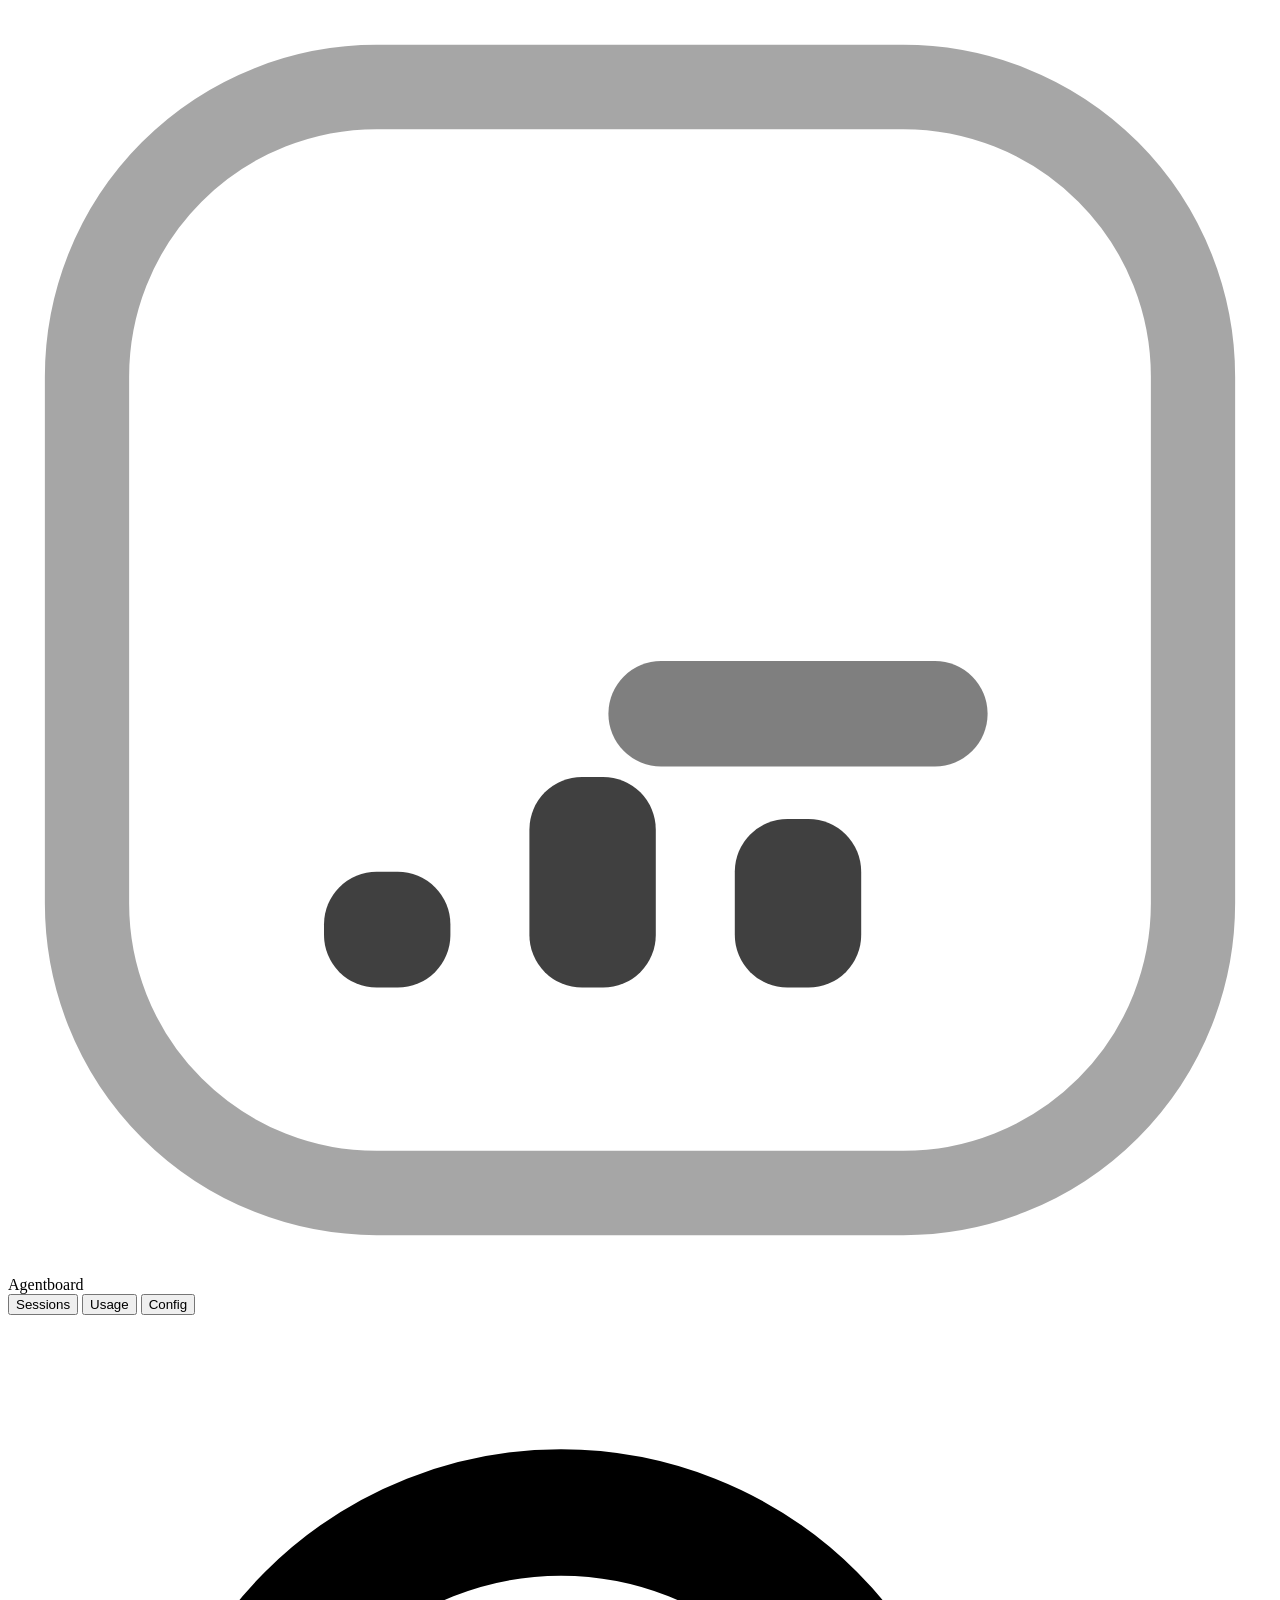
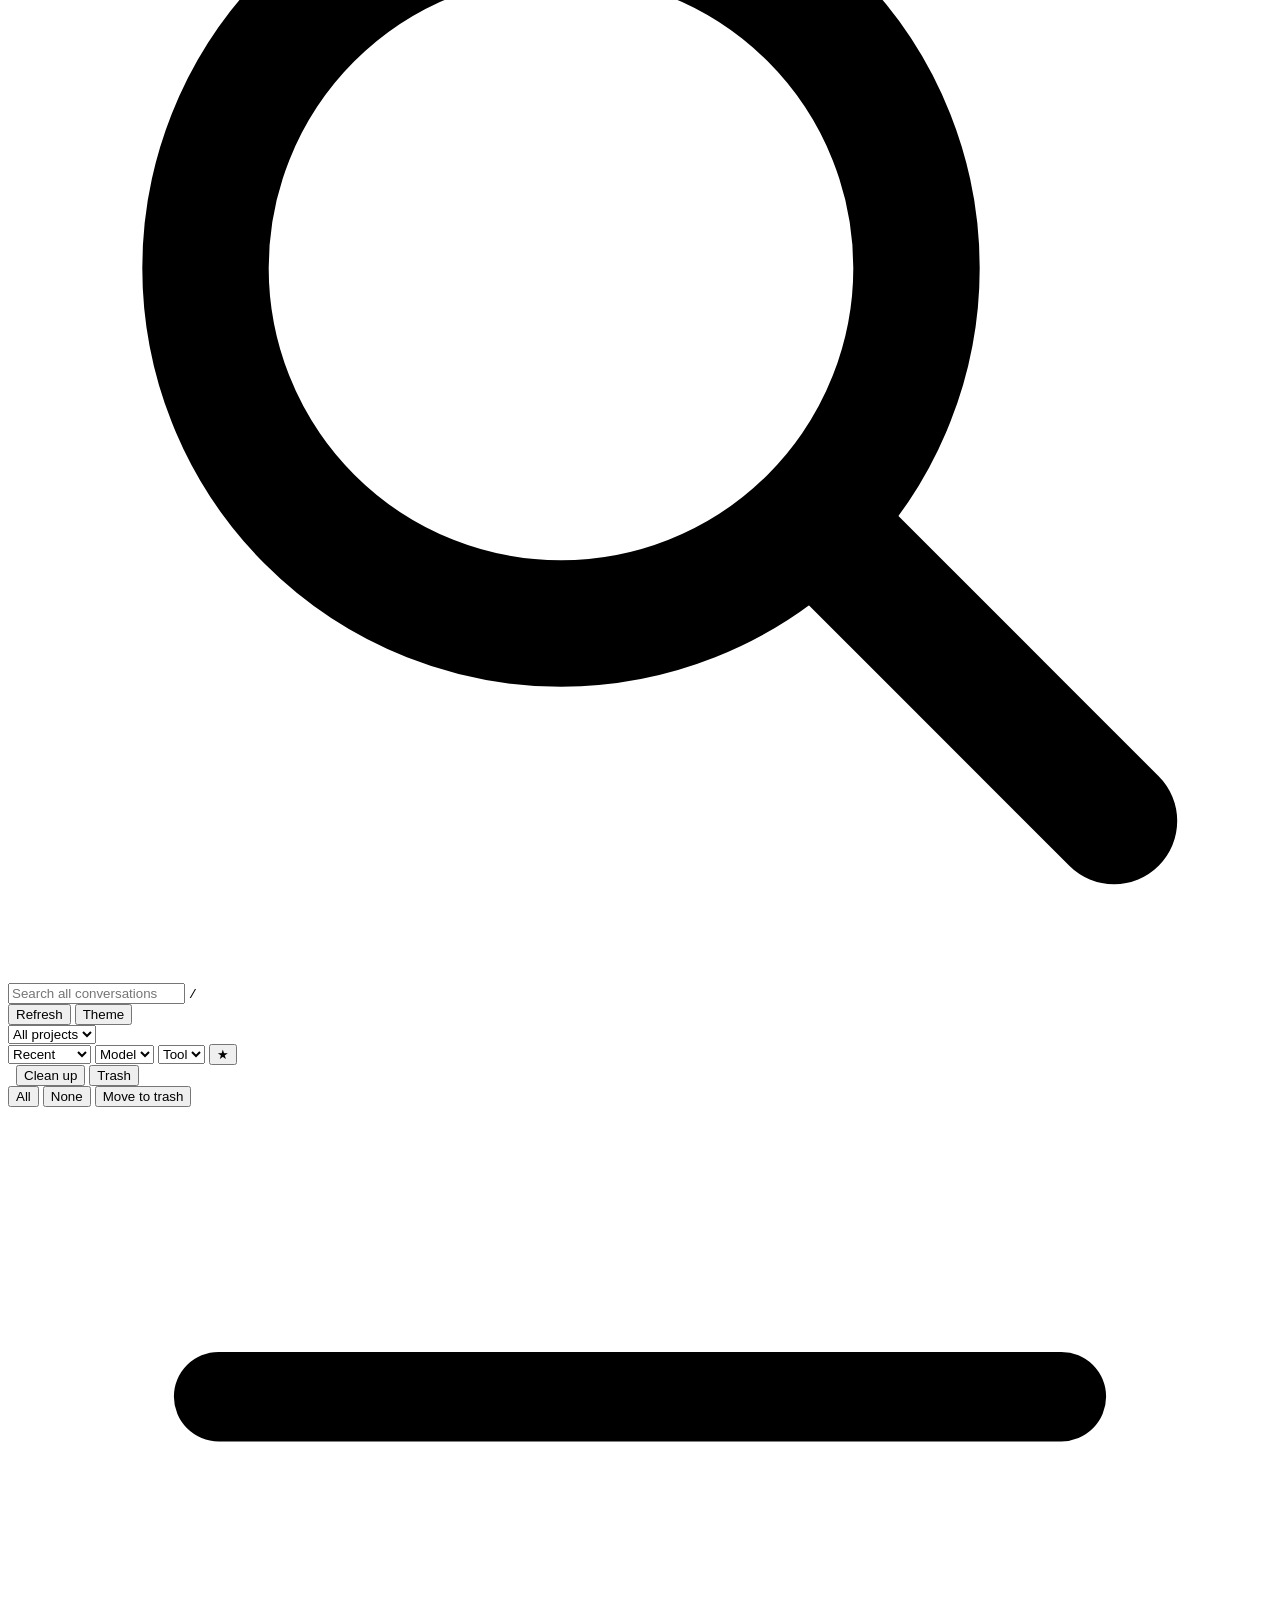
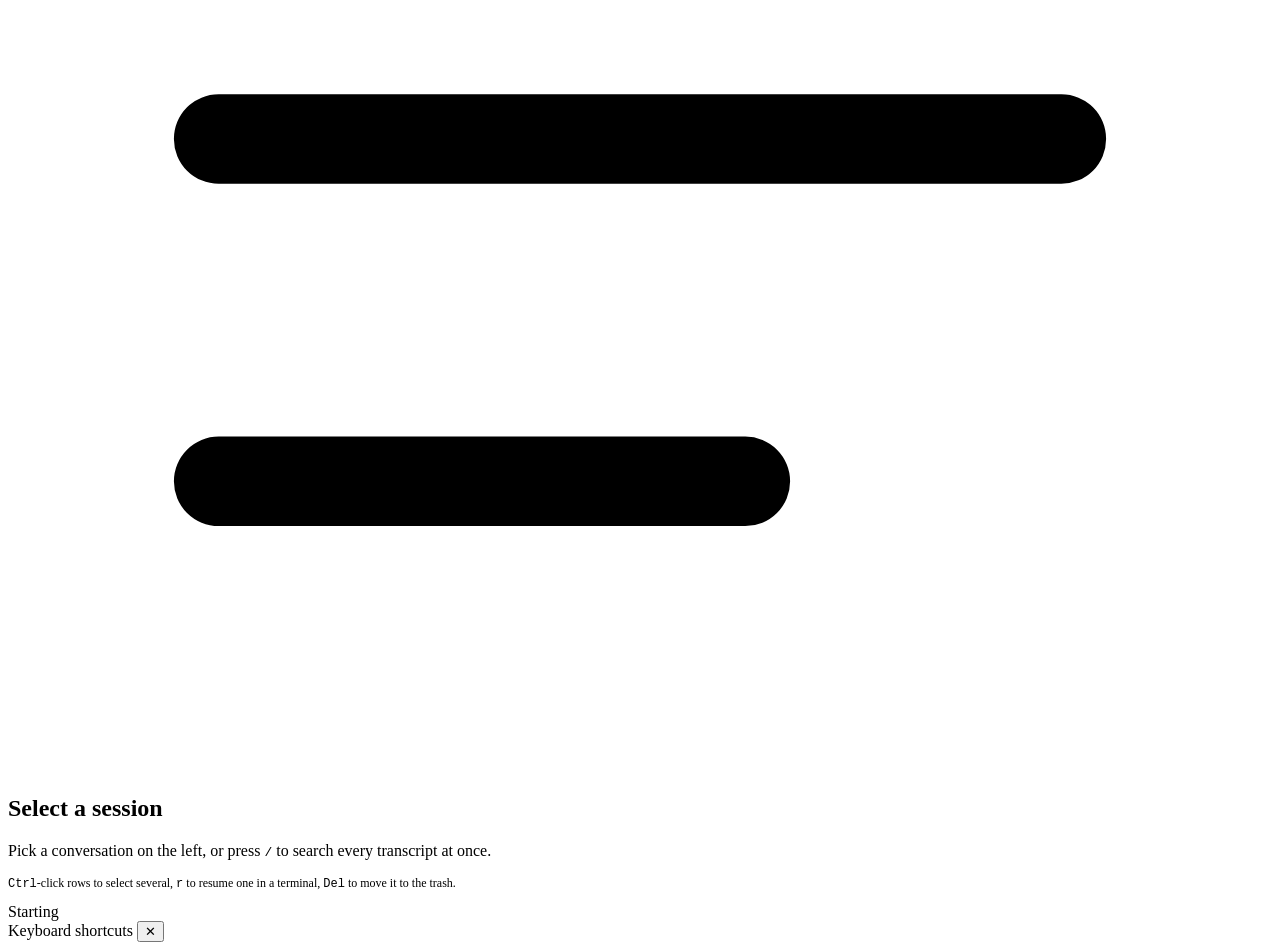
==== agentboard/web/index.html @ d8aa0061 "refactor!: rename project to Agentboard The dashboard is becoming provider-agnostic, so the Claude-s" ====
<!DOCTYPE html>
<html lang="en" data-theme="dark">
<head>
<meta charset="utf-8">
<meta name="viewport" content="width=device-width, initial-scale=1">
<!-- No remote origins are permitted: the app must work with no network. -->
<!-- The policy exists to enforce the offline guarantee: `default-src 'self'`
     and `connect-src 'self'` mean the page cannot reach any remote origin,
     which is the property that matters here.

     `unsafe-eval` is required because pywebview installs its native bridge
     by evaluating a string in the page; without it `window.pywebview.api`
     never appears and the native dialogs stop working. Every script is
     served by this process, so nothing third-party can exploit it.

     `__CSP_NONCE__` is replaced per response so the inlined first-screen
     data may run. It stays a literal if the file is opened directly, in
     which case there is no inline script either. -->
<meta http-equiv="Content-Security-Policy"
      content="default-src 'self'; script-src 'self' 'unsafe-eval' 'nonce-__CSP_NONCE__';
               style-src 'self' 'unsafe-inline'; img-src 'self' data:;
               font-src 'self'; connect-src 'self'; base-uri 'none';
               object-src 'none'; frame-src 'none'">
<title>Agentboard</title>
<link rel="icon" href="/static/favicon.svg" type="image/svg+xml">
<link rel="stylesheet" href="/static/app.css">
</head>
<body>

<div id="app">

  <header class="titlebar">
    <span class="brand">
      <svg viewBox="0 0 24 24" fill="none" aria-hidden="true">
        <rect x="1.5" y="1.5" width="21" height="21" rx="5.5"
              stroke="currentColor" stroke-width="1.6" opacity=".35"/>
        <path d="M6 7l3.2 3.2L6 13.4" stroke="var(--accent)" stroke-width="2"
              stroke-linecap="round" stroke-linejoin="round"/>
        <path d="M12.4 13.4h5.2" stroke="currentColor" stroke-width="2"
              stroke-linecap="round" opacity=".5"/>
        <rect x="6"    y="16.4" width="2.4" height="2.2" rx="1" fill="currentColor" opacity=".75"/>
        <rect x="9.9"  y="14.6" width="2.4" height="4"   rx="1" fill="currentColor" opacity=".75"/>
        <rect x="13.8" y="15.4" width="2.4" height="3.2" rx="1" fill="currentColor" opacity=".75"/>
        <rect x="17.7" y="13.4" width="2.4" height="5.2" rx="1" fill="var(--accent)"/>
      </svg>
      Agentboard
    </span>

    <nav class="nav" id="nav">
      <button data-view="sessions" class="active">Sessions</button>
      <button data-view="usage">Usage</button>
      <button data-view="config">Config</button>
    </nav>

    <span class="spacer"></span>

    <div class="search-wrap">
      <span class="icon">
        <svg viewBox="0 0 16 16" fill="none" aria-hidden="true">
          <circle cx="7" cy="7" r="4.5" stroke="currentColor" stroke-width="1.6"/>
          <path d="M10.5 10.5L14 14" stroke="currentColor" stroke-width="1.6" stroke-linecap="round"/>
        </svg>
      </span>
      <input id="search" type="search" placeholder="Search all conversations"
             autocomplete="off" spellcheck="false" aria-label="Search all conversations">
      <kbd>/</kbd>
    </div>

    <button id="btn-refresh" class="bordered" title="Rebuild the index (F5)">Refresh</button>
    <button id="btn-theme" class="bordered" title="Toggle light and dark theme">Theme</button>
  </header>

  <div class="progress-bar" id="progress"><div></div></div>

  <main>
    <!-- Sessions ------------------------------------------------------- -->
    <section class="view active" id="view-sessions">
      <aside class="sidebar">
        <div class="sidebar-head">
          <div class="filter-row">
            <select id="filter-project" aria-label="Filter by project">
              <option value="">All projects</option>
            </select>
          </div>
          <div class="filter-row">
            <select id="sort" aria-label="Sort sessions" title="Sort order">
              <option value="recent">Recent</option>
              <option value="oldest">Oldest</option>
              <option value="longest">Longest</option>
              <option value="expensive">Costliest</option>
              <option value="messages">Messages</option>
              <option value="tokens">Tokens</option>
              <option value="size">File size</option>
              <option value="title">A to Z</option>
            </select>
            <select id="filter-model" aria-label="Filter by model" title="Filter by model">
              <option value="">Model</option>
            </select>
            <select id="filter-tool" aria-label="Filter by tool" title="Filter by tool">
              <option value="">Tool</option>
            </select>
            <button id="btn-favorites" title="Show only favourites">&#9733;</button>
          </div>
        </div>

        <div class="sidebar-meta">
          <span id="list-count">&nbsp;</span>
          <span class="spacer" style="flex:1"></span>
          <span id="list-hint" class="faint"></span>
          <button id="btn-maintenance" title="Bulk clean-up rules">Clean up</button>
          <button id="btn-trash" title="Show the trash">Trash</button>
        </div>

        <div class="selection-bar hidden" id="selection-bar">
          <span id="selection-count" class="num"></span>
          <span class="spacer" style="flex:1"></span>
          <button id="btn-select-all" title="Select every listed session">All</button>
          <button id="btn-select-none" title="Clear the selection">None</button>
          <button id="btn-delete-selected" class="danger"
                  title="Move the selected sessions to the trash">Move to trash</button>
        </div>

        <div class="session-list" id="session-list" tabindex="0"></div>
      </aside>

      <div class="content" id="session-content">
        <div class="placeholder" id="sessions-placeholder">
          <svg viewBox="0 0 24 24" fill="none" aria-hidden="true">
            <path d="M4 5.5h16M4 12h16M4 18.5h10" stroke="currentColor"
                  stroke-width="1.7" stroke-linecap="round"/>
          </svg>
          <h2>Select a session</h2>
          <p>Pick a conversation on the left, or press <kbd>/</kbd> to search every
             transcript at once.</p>
          <p class="faint" style="margin-top:14px;font-size:12px">
            <kbd>Ctrl</kbd>-click rows to select several,
            <kbd>r</kbd> to resume one in a terminal,
            <kbd>Del</kbd> to move it to the trash.
          </p>
        </div>
      </div>
    </section>

    <!-- Usage ---------------------------------------------------------- -->
    <section class="view" id="view-usage">
      <div class="content" id="usage-host"></div>
    </section>

    <!-- Config --------------------------------------------------------- -->
    <section class="view" id="view-config">
      <div class="content" id="config-host"></div>
    </section>
  </main>

  <footer class="statusbar">
    <span class="dot" id="status-dot"></span>
    <span id="status-text">Starting</span>
    <span class="spacer"></span>
    <span id="status-corpus" class="num"></span>
    <span id="status-native" class="faint"></span>
  </footer>

</div>

<div id="toasts" role="status" aria-live="polite"></div>

<div class="modal-backdrop" id="modal-backdrop">
  <div class="modal" role="dialog" aria-modal="true" aria-labelledby="modal-title">
    <header>
      <span id="modal-title">Keyboard shortcuts</span>
      <span class="spacer"></span>
      <button id="modal-close" aria-label="Close">&#x2715;</button>
    </header>
    <div class="content-area" id="modal-body"></div>
  </div>
</div>

<script src="/static/markdown.js"></script>
<script src="/static/charts.js"></script>
<script src="/static/usage.js"></script>
<script src="/static/config-view.js"></script>
<script src="/static/viewer.js"></script>
<script src="/static/app.js"></script>
</body>
</html>
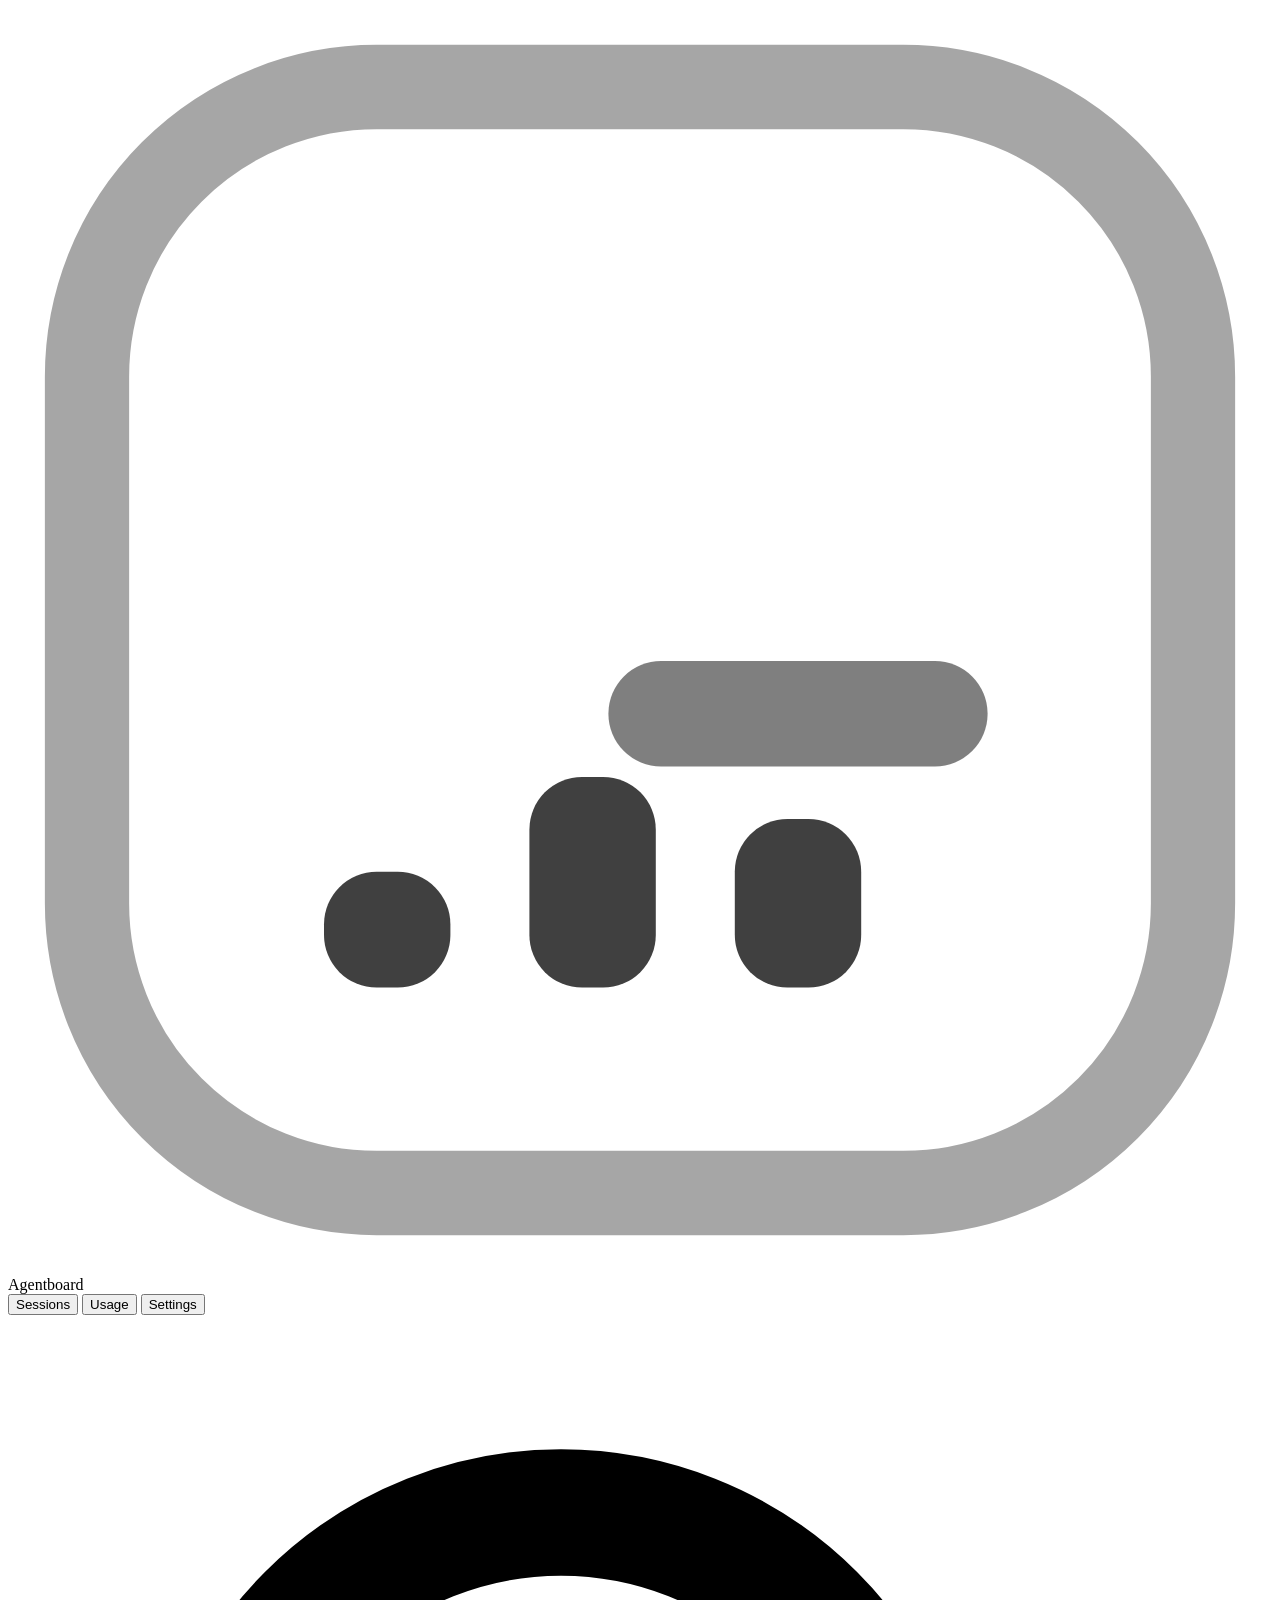
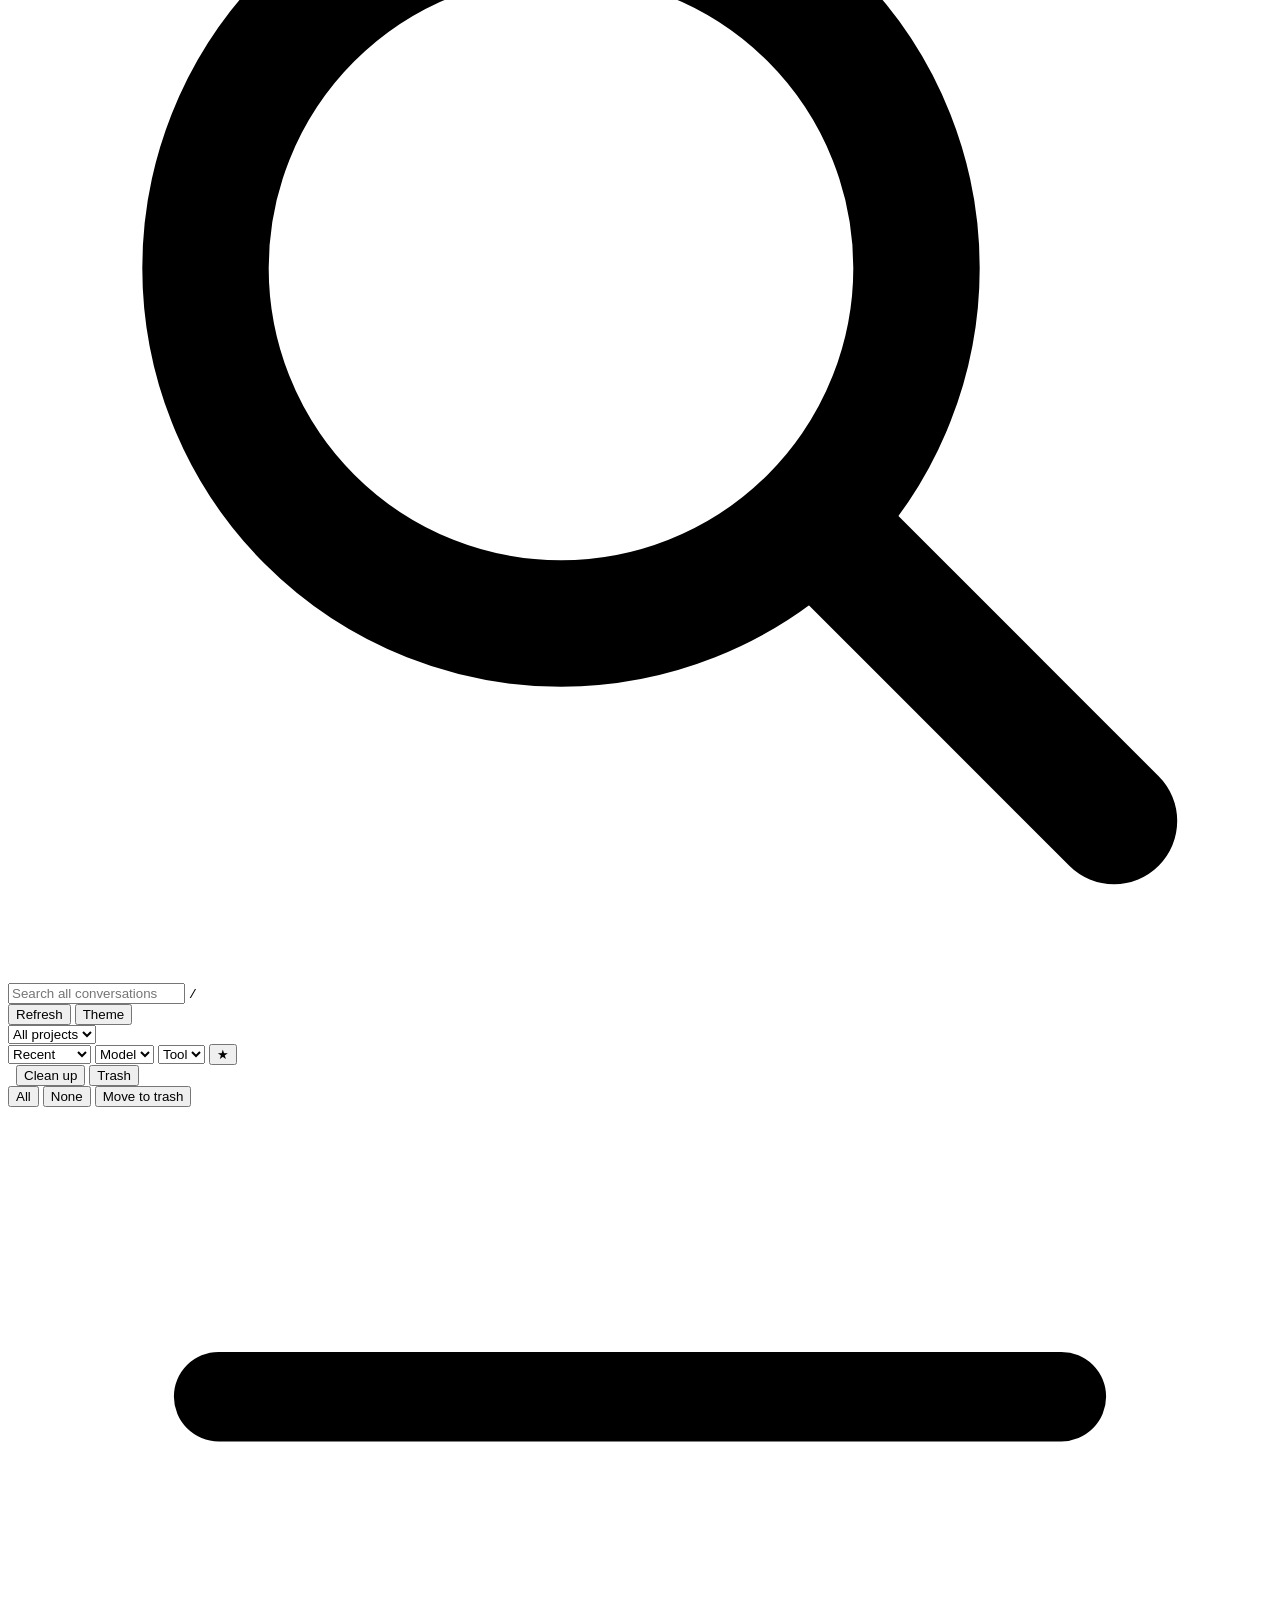
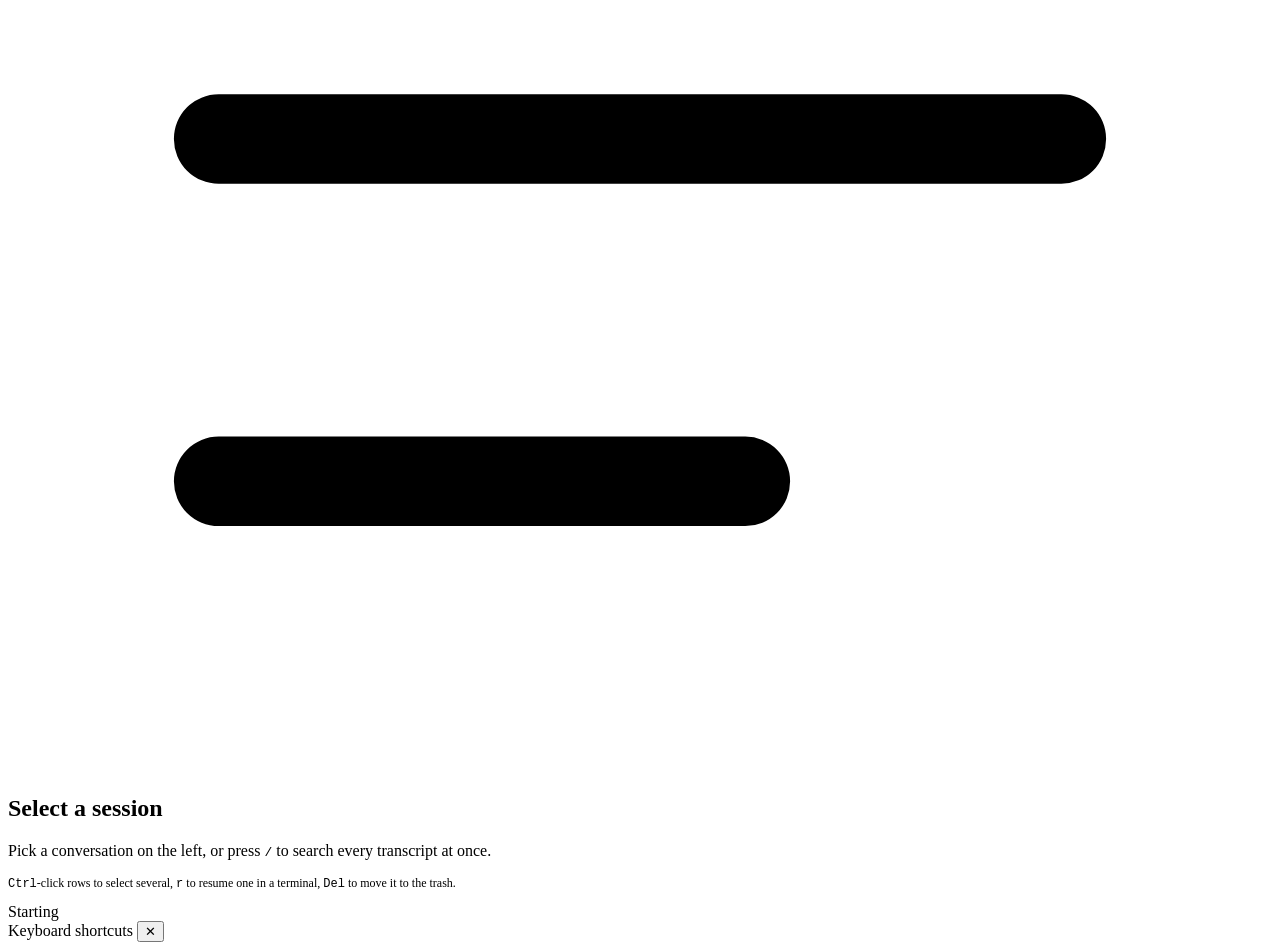
==== commit e3e8d574: "feat(ui): neutral theme and provider-neutral wording - Replace the Claude terracotta accent with a n" ====
--- a/agentboard/web/index.html
+++ b/agentboard/web/index.html
@@ -49,7 +49,7 @@
     <nav class="nav" id="nav">
       <button data-view="sessions" class="active">Sessions</button>
       <button data-view="usage">Usage</button>
-      <button data-view="config">Config</button>
+      <button data-view="config">Settings</button>
     </nav>
 
     <span class="spacer"></span>
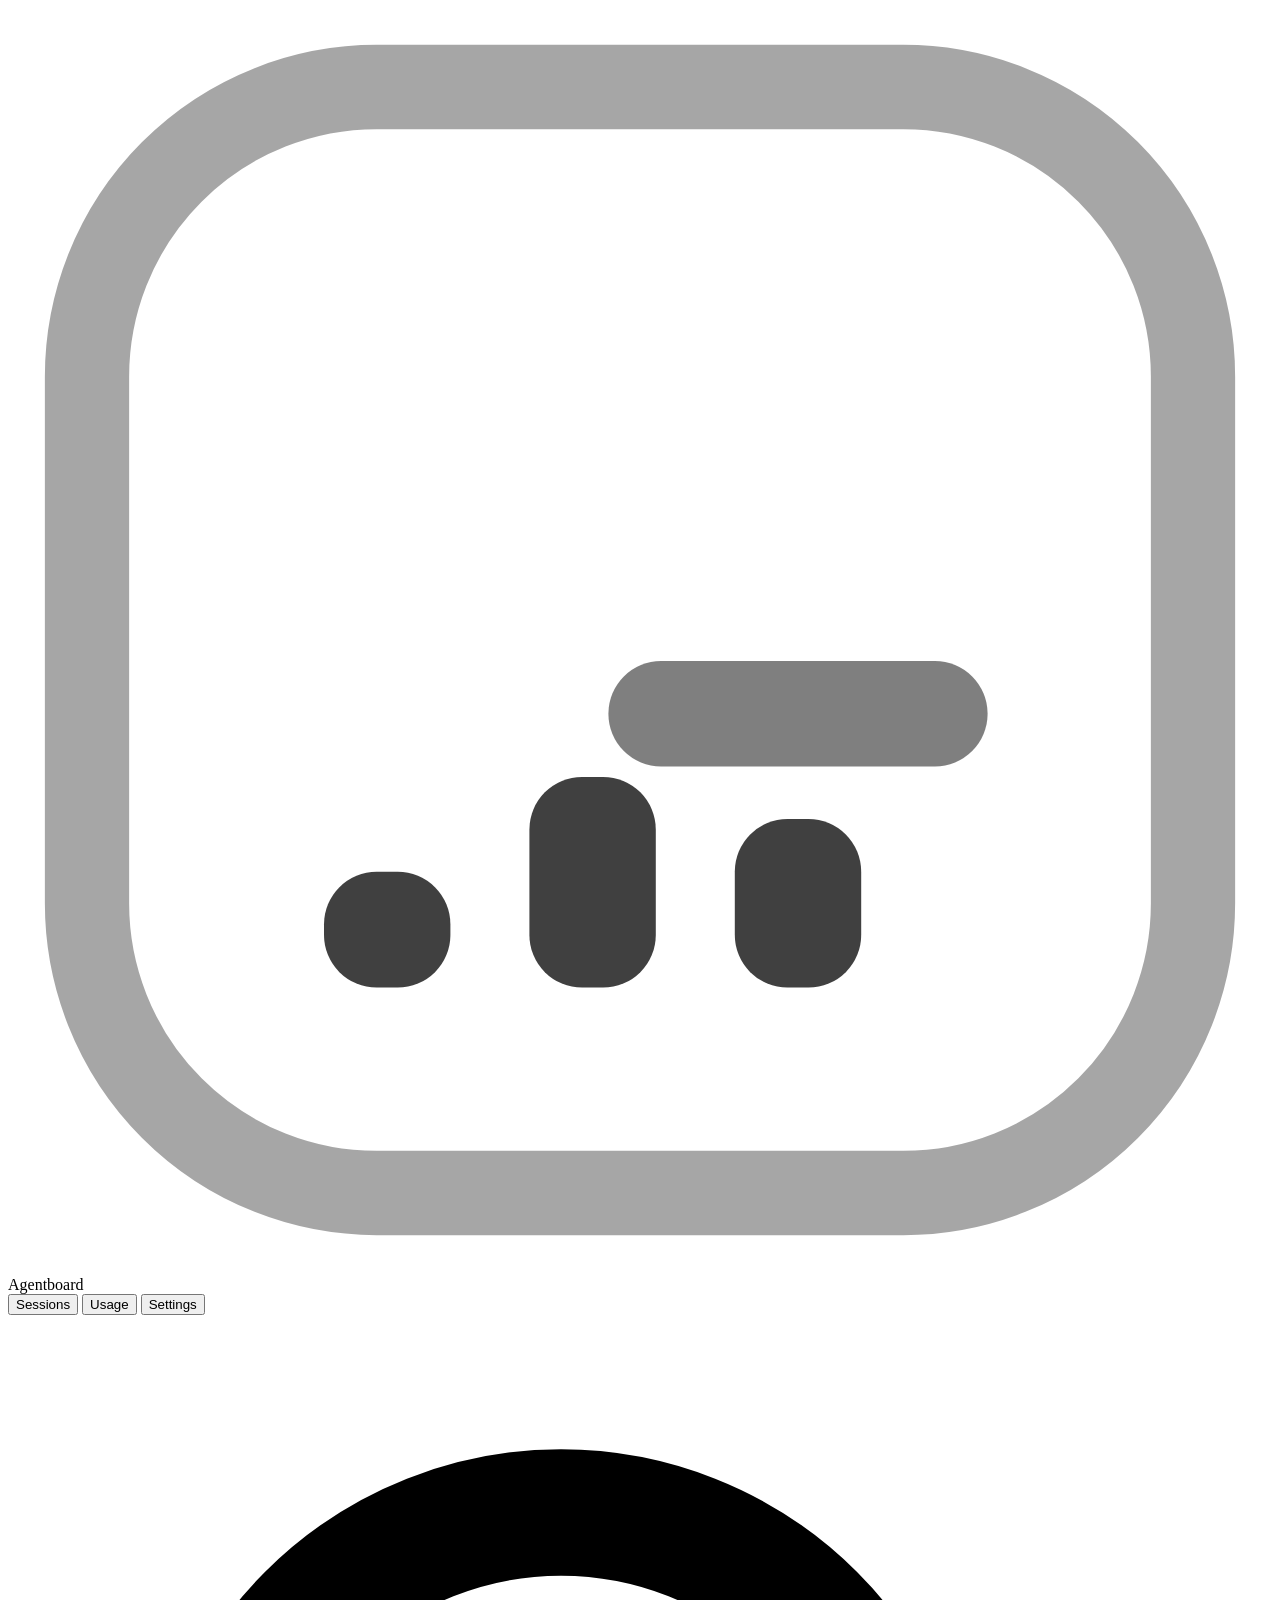
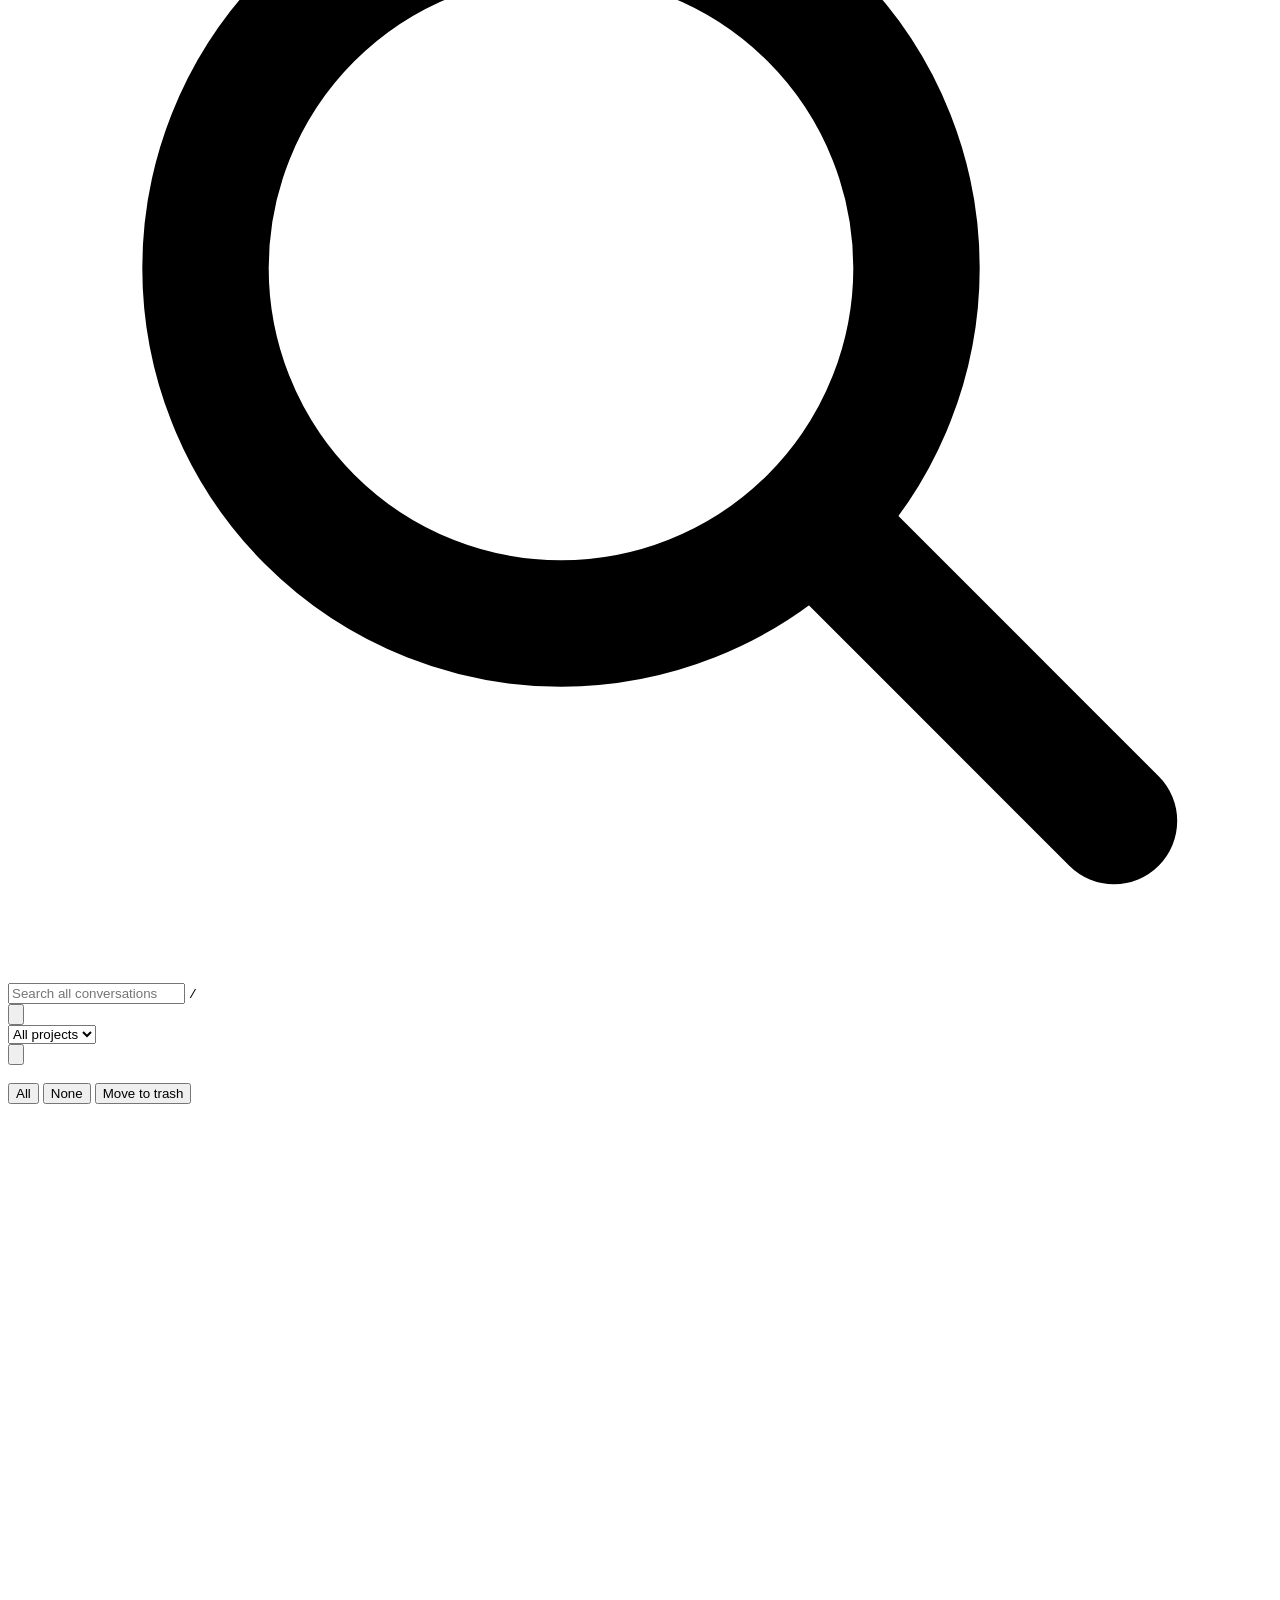
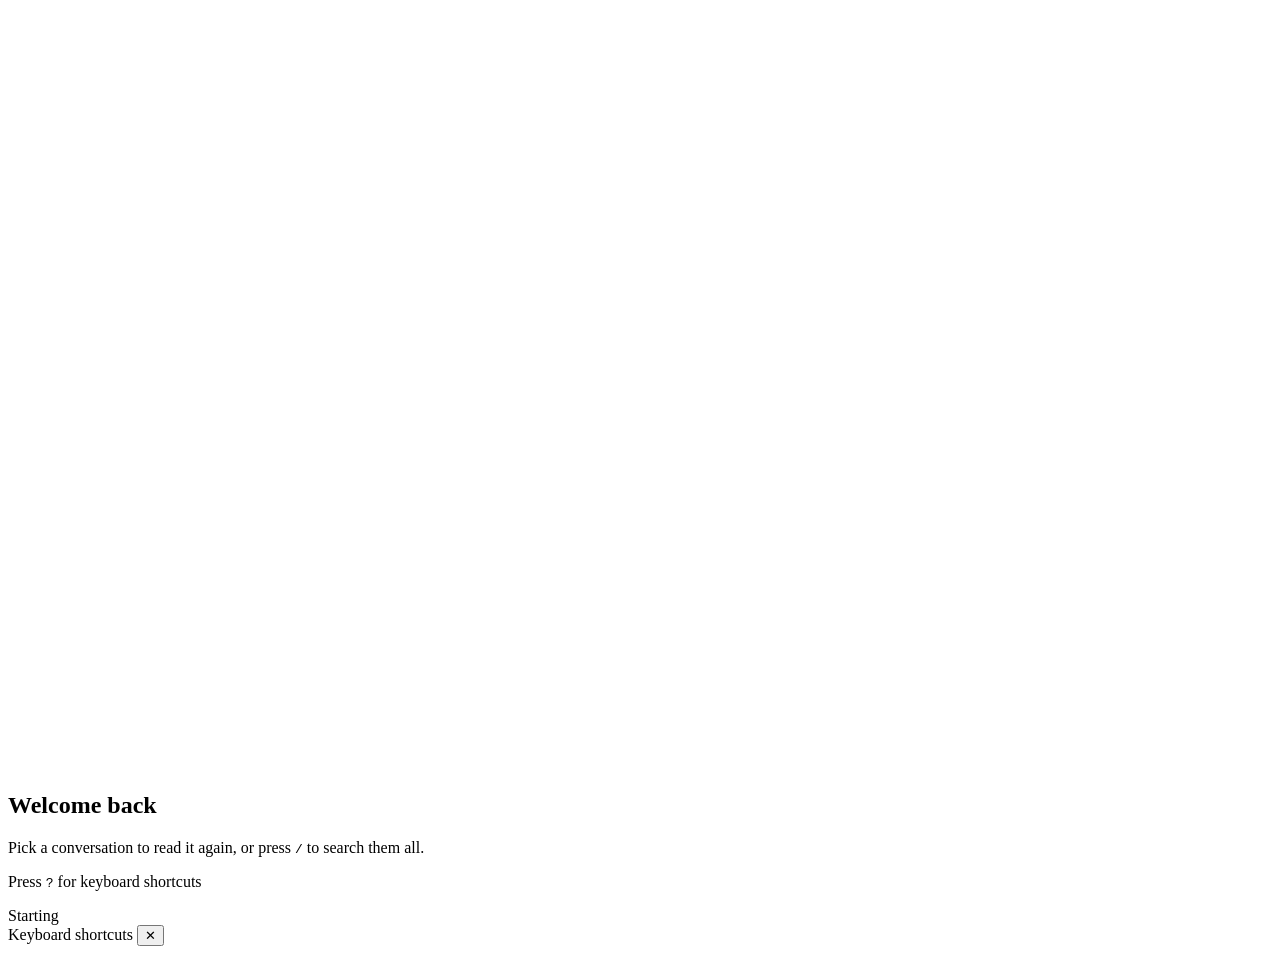
==== commit ca8a26bb: "feat(ui): redesign all ui" ====
--- a/agentboard/web/index.html
+++ b/agentboard/web/index.html
@@ -1,5 +1,5 @@
 <!DOCTYPE html>
-<html lang="en" data-theme="dark">
+<html lang="en" data-theme="dark" class="booting">
 <head>
 <meta charset="utf-8">
 <meta name="viewport" content="width=device-width, initial-scale=1">
@@ -43,7 +43,7 @@
         <rect x="13.8" y="15.4" width="2.4" height="3.2" rx="1" fill="currentColor" opacity=".75"/>
         <rect x="17.7" y="13.4" width="2.4" height="5.2" rx="1" fill="var(--accent)"/>
       </svg>
-      Agentboard
+      <span class="brand-name">Agentboard</span>
     </span>
 
     <nav class="nav" id="nav">
@@ -66,8 +66,41 @@
       <kbd>/</kbd>
     </div>
 
-    <button id="btn-refresh" class="bordered" title="Rebuild the index (F5)">Refresh</button>
-    <button id="btn-theme" class="bordered" title="Toggle light and dark theme">Theme</button>
+    <span class="spacer"></span>
+
+    <!-- The agent picker: scopes every view to one agent, or shows all. -->
+    <div class="agent-picker" id="provider-switch"></div>
+
+    <!-- Everything used now and then lives in one quiet menu. -->
+    <div class="popover-host">
+      <button id="btn-menu" class="icon-button" type="button" aria-haspopup="menu"
+              aria-expanded="false" aria-controls="app-menu" aria-label="More" title="More">
+        <svg viewBox="0 0 16 16" aria-hidden="true">
+          <circle cx="3.5" cy="8" r="1.4" fill="currentColor"/>
+          <circle cx="8" cy="8" r="1.4" fill="currentColor"/>
+          <circle cx="12.5" cy="8" r="1.4" fill="currentColor"/>
+        </svg>
+      </button>
+      <div class="popover menu align-right" id="app-menu" role="menu" hidden>
+        <button id="btn-refresh" role="menuitem" type="button" title="Rebuild the index">
+          <span>Refresh</span><kbd>F5</kbd>
+        </button>
+        <button id="btn-theme" role="menuitem" type="button" title="Cycle system, light and dark">
+          <span>Theme</span><span class="menu-value" id="theme-value">System</span>
+        </button>
+        <div class="menu-sep" role="separator"></div>
+        <button id="btn-maintenance" role="menuitem" type="button" title="Bulk clean-up rules">
+          <span>Clean up sessions…</span>
+        </button>
+        <button id="btn-trash" role="menuitem" type="button" title="Show the trash">
+          <span>Trash</span>
+        </button>
+        <div class="menu-sep" role="separator"></div>
+        <button id="btn-shortcuts" role="menuitem" type="button">
+          <span>Keyboard shortcuts</span><kbd>?</kbd>
+        </button>
+      </div>
+    </div>
   </header>
 
   <div class="progress-bar" id="progress"><div></div></div>
@@ -77,29 +110,52 @@
     <section class="view active" id="view-sessions">
       <aside class="sidebar">
         <div class="sidebar-head">
-          <div class="filter-row">
-            <select id="filter-project" aria-label="Filter by project">
-              <option value="">All projects</option>
-            </select>
-          </div>
-          <div class="filter-row">
-            <select id="sort" aria-label="Sort sessions" title="Sort order">
-              <option value="recent">Recent</option>
-              <option value="oldest">Oldest</option>
-              <option value="longest">Longest</option>
-              <option value="expensive">Costliest</option>
-              <option value="messages">Messages</option>
-              <option value="tokens">Tokens</option>
-              <option value="size">File size</option>
-              <option value="title">A to Z</option>
-            </select>
-            <select id="filter-model" aria-label="Filter by model" title="Filter by model">
-              <option value="">Model</option>
-            </select>
-            <select id="filter-tool" aria-label="Filter by tool" title="Filter by tool">
-              <option value="">Tool</option>
-            </select>
-            <button id="btn-favorites" title="Show only favourites">&#9733;</button>
+          <select id="filter-project" class="quiet-select" aria-label="Filter by project">
+            <option value="">All projects</option>
+          </select>
+          <div class="popover-host">
+            <button id="btn-filters" class="icon-button" type="button" aria-haspopup="dialog"
+                    aria-expanded="false" aria-controls="filter-panel"
+                    aria-label="Sort and filter" title="Sort and filter">
+              <svg viewBox="0 0 16 16" fill="none" aria-hidden="true">
+                <path d="M2.5 4.5h11M4.5 8h7M6.5 11.5h3" stroke="currentColor"
+                      stroke-width="1.6" stroke-linecap="round"/>
+              </svg>
+              <span class="filter-dot" id="filter-dot" hidden></span>
+            </button>
+            <div class="popover align-right filter-panel" id="filter-panel" role="dialog"
+                 aria-label="Sort and filter" hidden>
+              <label class="field">
+                <span>Sort by</span>
+                <select id="sort" aria-label="Sort sessions">
+                  <option value="recent">Most recent</option>
+                  <option value="oldest">Oldest first</option>
+                  <option value="longest">Longest</option>
+                  <option value="expensive">Costliest</option>
+                  <option value="messages">Most messages</option>
+                  <option value="tokens">Most tokens</option>
+                  <option value="size">Largest file</option>
+                  <option value="title">A to Z</option>
+                </select>
+              </label>
+              <label class="field">
+                <span>Model</span>
+                <select id="filter-model" aria-label="Filter by model">
+                  <option value="">Any model</option>
+                </select>
+              </label>
+              <label class="field">
+                <span>Tool used</span>
+                <select id="filter-tool" aria-label="Filter by tool">
+                  <option value="">Any tool</option>
+                </select>
+              </label>
+              <button id="btn-favorites" class="toggle-row" type="button" aria-pressed="false">
+                <span class="star-glyph" aria-hidden="true">&#9733;</span>
+                <span>Favourites only</span>
+              </button>
+              <button id="btn-clear-filters" class="link-button" type="button">Reset</button>
+            </div>
           </div>
         </div>
 
@@ -107,8 +163,6 @@
           <span id="list-count">&nbsp;</span>
           <span class="spacer" style="flex:1"></span>
           <span id="list-hint" class="faint"></span>
-          <button id="btn-maintenance" title="Bulk clean-up rules">Clean up</button>
-          <button id="btn-trash" title="Show the trash">Trash</button>
         </div>
 
         <div class="selection-bar hidden" id="selection-bar">
@@ -124,19 +178,21 @@
       </aside>
 
       <div class="content" id="session-content">
-        <div class="placeholder" id="sessions-placeholder">
-          <svg viewBox="0 0 24 24" fill="none" aria-hidden="true">
-            <path d="M4 5.5h16M4 12h16M4 18.5h10" stroke="currentColor"
-                  stroke-width="1.7" stroke-linecap="round"/>
-          </svg>
-          <h2>Select a session</h2>
-          <p>Pick a conversation on the left, or press <kbd>/</kbd> to search every
-             transcript at once.</p>
-          <p class="faint" style="margin-top:14px;font-size:12px">
-            <kbd>Ctrl</kbd>-click rows to select several,
-            <kbd>r</kbd> to resume one in a terminal,
-            <kbd>Del</kbd> to move it to the trash.
-          </p>
+        <div class="placeholder welcome" id="sessions-placeholder">
+          <div class="welcome-mark" aria-hidden="true">
+            <svg viewBox="0 0 48 48" fill="none">
+              <rect x="6" y="10" width="30" height="20" rx="8" fill="var(--accent-soft)"/>
+              <rect x="14" y="20" width="28" height="18" rx="8" fill="var(--user-soft)"
+                    stroke="var(--accent)" stroke-opacity=".35"/>
+              <circle cx="22" cy="29" r="1.6" fill="var(--accent)"/>
+              <circle cx="28" cy="29" r="1.6" fill="var(--accent)" opacity=".7"/>
+              <circle cx="34" cy="29" r="1.6" fill="var(--accent)" opacity=".4"/>
+            </svg>
+          </div>
+          <h2 id="welcome-title">Welcome back</h2>
+          <p>Pick a conversation to read it again, or press <kbd>/</kbd> to search them all.</p>
+          <div class="welcome-recent" id="welcome-recent"></div>
+          <p class="welcome-hint">Press <kbd>?</kbd> for keyboard shortcuts</p>
         </div>
       </div>
     </section>
